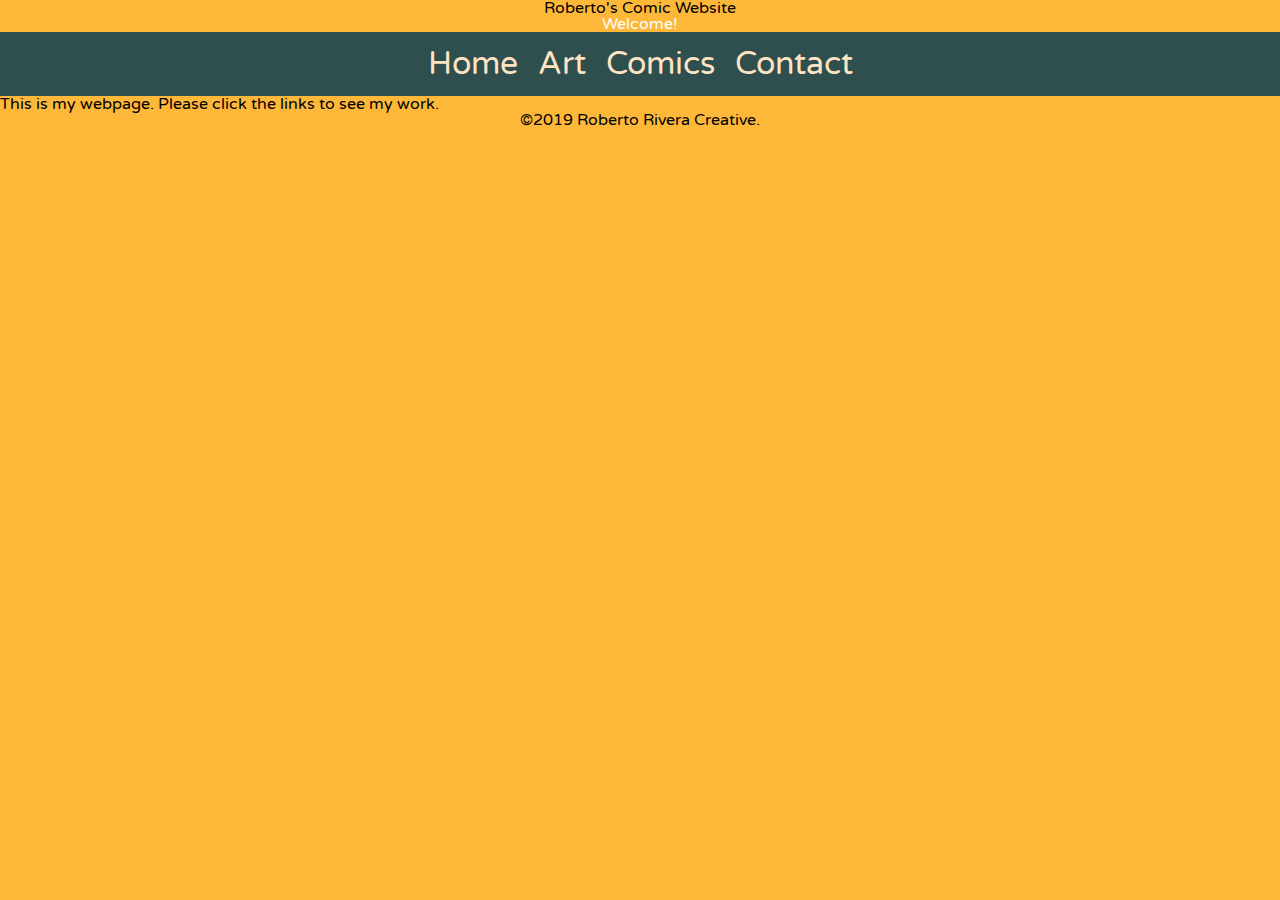
==== Index.html @ 2e49aa40 "new commit" ====
<!DOCTYPE html>
<html>
<head>
	<meta charset="UTF-8">
	<meta name="viewport" content="width=device-width, initial-scale=1">
	<title>Comic Website</title>
	<link href='https://fonts.googleapis.com/css?family=Varela+Round' rel='stylesheet' type='text/css'>
	<link href="css/reset.css" rel="stylesheet" type="text/css">
	<link rel="stylesheet" href="css/styles.css">
</head>
	<body>
		<header class="text-center">
			<h1>Roberto's Comic Website</h1>
			<h2>Welcome!</h2>
		</header>
	
            
						
		<nav class="text-center">
			<ul class="container">
				<li><a href="/Index.html">Home</a></li>
				<li><a href="/Art.html">Art</a></li>
				<li><a href="/Comics.html">Comics</a></li>
				<li><a href="/Contact.html">Contact</a></li>
			</ul>
		</nav>
		<header class="text-center"></header>
		<h3>This is my webpage. Please click the links to see my work.</h3>
	<!--Finished html for gallery page--> 
		<footer class="text-center">
			<p>&copy;2019 Roberto Rivera Creative.</p>
		</footer>
			</div>

				<script src="https://code.jquery.com/jquery-3.4.1.min.js" integrity="sha256-CSXorXvZcTkaix6Yvo6HppcZGetbYMGWSFlBw8HfCJo=" crossorigin="anonymous"></script>

			</body>
</html>
---- css/styles.css ----
/* Default Styles*/
body {
	background: #fdb83a;
	font-family: 'Varela Round', sans-serif;
	font-size: 16px;
}
	
h2 {
	color: #ffffff;
}

.container {
	width: 80%;
	margin: 0 auto;
}

a { 
	color: #3a3a3a;
}

.no-bullets {
	list-style: none;
}

.flex-container {
	display: flex;
}

.text-center { text-align: center; }

/*Navigation*/
nav {
	background-color: #2f4f4f;
	padding: 1rem 0;
}

nav ul {
	list-style-type: none;
}

nav ul li {
	margin: .5rem 0;
	padding: .5rem;
	font-size: 2rem;
}

nav ul li a {
	text-decoration: none;
	color: bisque;
}

nav ul li a:hover {
	color: #ff002b;
	transition: color 500ms ease-in-out;
}


/* Gallery*/

.gallery {
	max-width: 850px;
	margin: 0 auto;
	padding: 16px;
	
	flex-direction: column;
	justify-content: space-around;
	align-items: center;
	flex-wrap: wrap;
}

.gallery img {
	max-width: 100%;
	transition: all 500ms ease-in-out;
}

.gallery img:hover {
	filter: none (100%);
	transform: scale(1.1);
}



/* Media Queries*/
@media only screen and (min-width: 900px) {
	/*Navigation*/
	nav ul li {
		display: inline;
	}
	/* Gallery */
	.gallery {
		flex-direction: row;
	}

	.gallery img {
		max-width: 260px;
	}
}
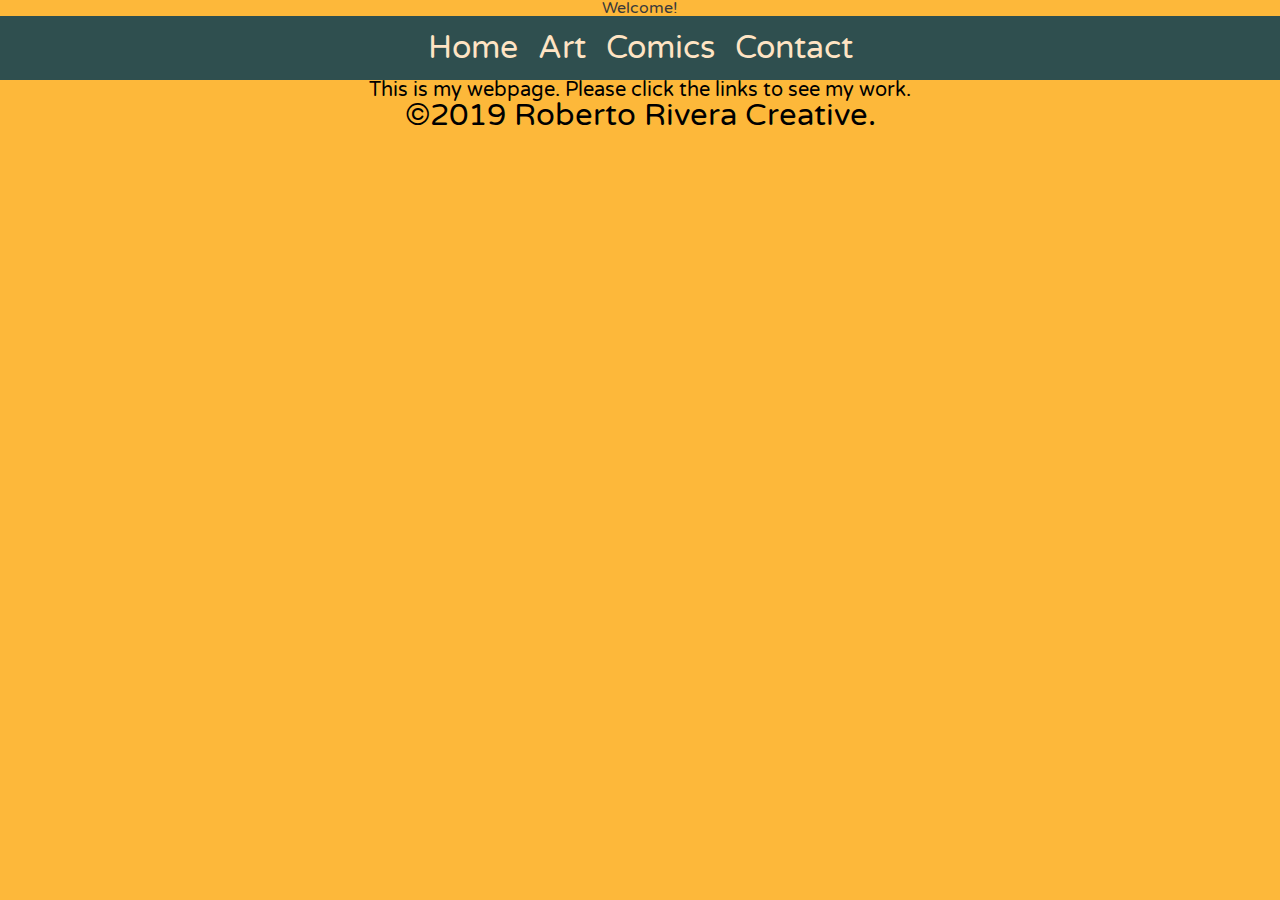
==== commit 6ec5370c: "added the final part of the contact page and javascript for the comic page." ====
--- a/Index.html
+++ b/Index.html
@@ -4,14 +4,13 @@
 	<meta charset="UTF-8">
 	<meta name="viewport" content="width=device-width, initial-scale=1">
 	<title>Comic Website</title>
+	<link href="css/reset.css" rel="stylesheet" type="text/css">
 	<link href='https://fonts.googleapis.com/css?family=Varela+Round' rel='stylesheet' type='text/css'>
-	<link href="css/reset.css" rel="stylesheet" type="text/css">
 	<link rel="stylesheet" href="css/styles.css">
 </head>
 	<body>
 		<header class="text-center">
-			<h1>Roberto's Comic Website</h1>
-			<h2>Welcome!</h2>
+			<h1>Welcome!</h1>
 		</header>
 	
             
@@ -23,10 +22,13 @@
 				<li><a href="/Comics.html">Comics</a></li>
 				<li><a href="/Contact.html">Contact</a></li>
 			</ul>
+
+			
 		</nav>
-		<header class="text-center"></header>
+		<header class="text-center">
 		<h3>This is my webpage. Please click the links to see my work.</h3>
-	<!--Finished html for gallery page--> 
+	</header>
+	<!--Finished html for the navigation of the site--> 
 		<footer class="text-center">
 			<p>&copy;2019 Roberto Rivera Creative.</p>
 		</footer>
--- a/css/styles.css
+++ b/css/styles.css
@@ -1,12 +1,24 @@
 /* Default Styles*/
 body {
-	background: #fdb83a;
+	background-image: url(../images/halftone_background.png);
+	background-repeat: no-repeat;
+	background-color: #fdb83a;
+	background-attachment: fixed;
+  	background-size: contain; 
 	font-family: 'Varela Round', sans-serif;
 	font-size: 16px;
 }
 	
+h1 { 
+	color: #3a3a3a
+}
 h2 {
 	color: #ffffff;
+}
+
+h3 {
+	font-size: 20px 
+
 }
 
 .container {
@@ -54,8 +66,7 @@
 	transition: color 500ms ease-in-out;
 }
 
-
-/* Gallery*/
+/* Gallery & Comics Pages*/
 
 .gallery {
 	max-width: 850px;
@@ -78,7 +89,65 @@
 	transform: scale(1.1);
 }
 
+p {font-size: 31.4px
+	}
 
+	/* Contact Page */
+.main {
+	max-width: 850px;
+	margin: 0 auto;
+	padding: 16px;
+	flex-direction: column;
+	justify-content: space-around;
+	align-items: center;
+	flex-wrap: wrap;
+}
+
+.main img {
+	max-width: 260px; 
+}
+
+.lightbox {
+	position: fixed;
+	left: 100%;
+	right: 0;
+	top: 0;
+	bottom: 0;
+	background-color: rgba(0,0,0,0.5);
+	opacity: 1;
+	transition: all 200ms ease-out;
+}
+
+.lightbox[data-state="visible"] {
+	opacity: 1;
+	left: 0;
+}
+
+.lightbox-container {
+	position: absolute;
+	left: 15px;
+	right: 15px;
+	bottom: 15px;
+	top: 15px;
+	background-color: #fff;
+	border-radius: 6px;
+	box-shadow: 1px 1px 4px #000;
+	padding: 1em;
+
+}
+
+lightbox-img {
+	display: : block;
+	width: 100%;
+}
+
+.lightbox-content {
+	position: absolute;
+	top: 50%;
+	left: 50%;
+	width: calc(100% -2em);
+	transform: translate(-50%, -50%);
+}
 
 /* Media Queries*/
 @media only screen and (min-width: 900px) {
@@ -94,5 +163,8 @@
 	.gallery img {
 		max-width: 260px;
 	}
-}
+	.main img {
+		max-width: 100%
+	}
+}	
 	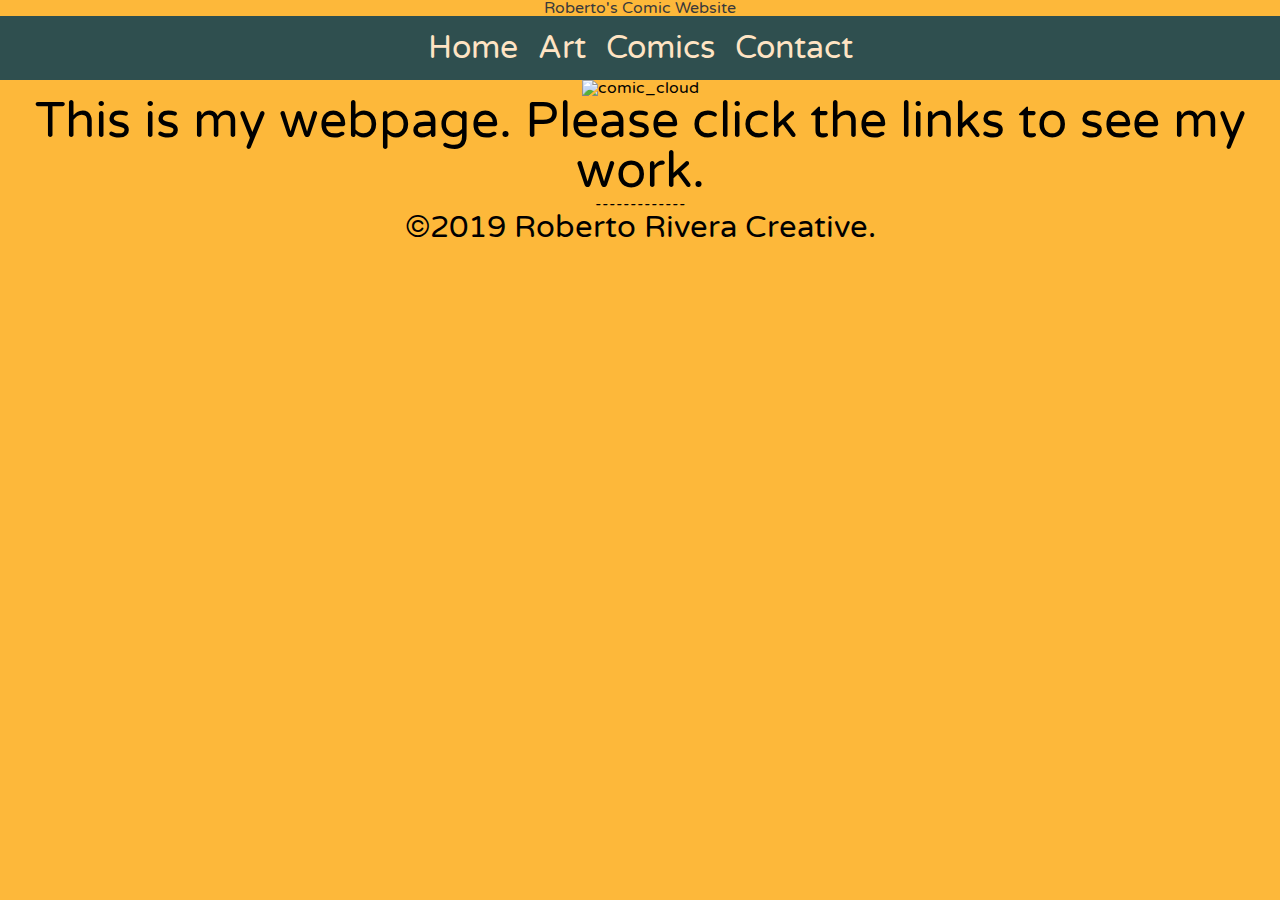
==== commit f0f5f7d5: "This is the final push for the whole website" ====
--- a/Index.html
+++ b/Index.html
@@ -10,7 +10,7 @@
 </head>
 	<body>
 		<header class="text-center">
-			<h1>Welcome!</h1>
+			<h1>Roberto's Comic Website</h1>
 		</header>
 	
             
@@ -26,10 +26,13 @@
 			
 		</nav>
 		<header class="text-center">
-		<h3>This is my webpage. Please click the links to see my work.</h3>
-	</header>
+			
+				<img src="../images/comic_cloud.png" alt="comic_cloud">
+			<h3>This is my webpage. Please click the links to see my work.</h3>
+			
+		</header>
 	<!--Finished html for the navigation of the site--> 
-		<footer class="text-center">
+		<footer class="text-center">-------------
 			<p>&copy;2019 Roberto Rivera Creative.</p>
 		</footer>
 			</div>
--- a/css/styles.css
+++ b/css/styles.css
@@ -10,14 +10,15 @@
 }
 	
 h1 { 
-	color: #3a3a3a
+	color: #3a3a3a;
 }
 h2 {
+	text-align: center;
 	color: #ffffff;
 }
 
 h3 {
-	font-size: 20px 
+	font-size: 50px 
 
 }
 
@@ -106,16 +107,16 @@
 .main img {
 	max-width: 260px; 
 }
-
+/* Lightbox */
 .lightbox {
-	position: fixed;
+	position: absolute;
 	left: 100%;
 	right: 0;
 	top: 0;
 	bottom: 0;
 	background-color: rgba(0,0,0,0.5);
-	opacity: 1;
-	transition: all 200ms ease-out;
+	opacity: 0;
+	transition: all 200ms ease-in-out;
 }
 
 .lightbox[data-state="visible"] {
@@ -124,29 +125,22 @@
 }
 
 .lightbox-container {
-	position: absolute;
-	left: 15px;
-	right: 15px;
-	bottom: 15px;
-	top: 15px;
+	position: relative;
+	width: 80%;
+	margin: 2rem auto;
 	background-color: #fff;
 	border-radius: 6px;
 	box-shadow: 1px 1px 4px #000;
 	padding: 1em;
-
-}
-
-lightbox-img {
-	display: : block;
-	width: 100%;
 }
 
 .lightbox-content {
-	position: absolute;
-	top: 50%;
-	left: 50%;
-	width: calc(100% -2em);
-	transform: translate(-50%, -50%);
+	max-height: 800px;
+}
+
+.lightbox-img {
+	width: 100%;
+	object-fit: contain;
 }
 
 /* Media Queries*/
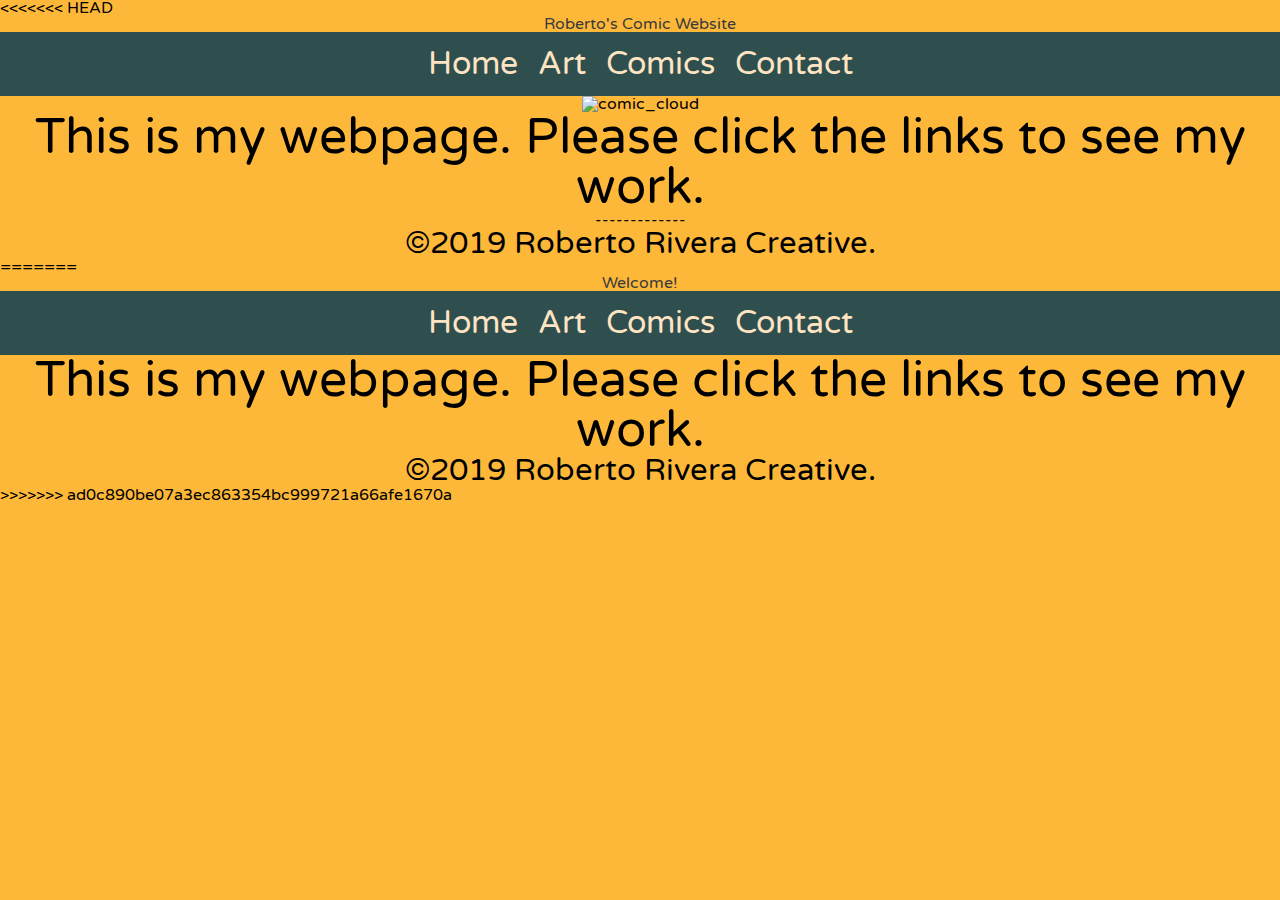
==== commit 222c0e7a: "please merge" ====
--- a/Index.html
+++ b/Index.html
@@ -1,3 +1,4 @@
+<<<<<<< HEAD
 <!DOCTYPE html>
 <html>
 <head>
@@ -40,4 +41,45 @@
 				<script src="https://code.jquery.com/jquery-3.4.1.min.js" integrity="sha256-CSXorXvZcTkaix6Yvo6HppcZGetbYMGWSFlBw8HfCJo=" crossorigin="anonymous"></script>
 
 			</body>
+=======
+<!DOCTYPE html>
+<html>
+<head>
+	<meta charset="UTF-8">
+	<meta name="viewport" content="width=device-width, initial-scale=1">
+	<title>Comic Website</title>
+	<link href="css/reset.css" rel="stylesheet" type="text/css">
+	<link href='https://fonts.googleapis.com/css?family=Varela+Round' rel='stylesheet' type='text/css'>
+	<link rel="stylesheet" href="css/styles.css">
+</head>
+	<body>
+		<header class="text-center">
+			<h1>Welcome!</h1>
+		</header>
+	
+            
+						
+		<nav class="text-center">
+			<ul class="container">
+				<li><a href="/Index.html">Home</a></li>
+				<li><a href="/Art.html">Art</a></li>
+				<li><a href="/Comics.html">Comics</a></li>
+				<li><a href="/Contact.html">Contact</a></li>
+			</ul>
+
+			
+		</nav>
+		<header class="text-center">
+		<h3>This is my webpage. Please click the links to see my work.</h3>
+	</header>
+	<!--Finished html for the navigation of the site--> 
+		<footer class="text-center">
+			<p>&copy;2019 Roberto Rivera Creative.</p>
+		</footer>
+			</div>
+
+				<script src="https://code.jquery.com/jquery-3.4.1.min.js" integrity="sha256-CSXorXvZcTkaix6Yvo6HppcZGetbYMGWSFlBw8HfCJo=" crossorigin="anonymous"></script>
+
+			</body>
+>>>>>>> ad0c890be07a3ec863354bc999721a66afe1670a
 </html>			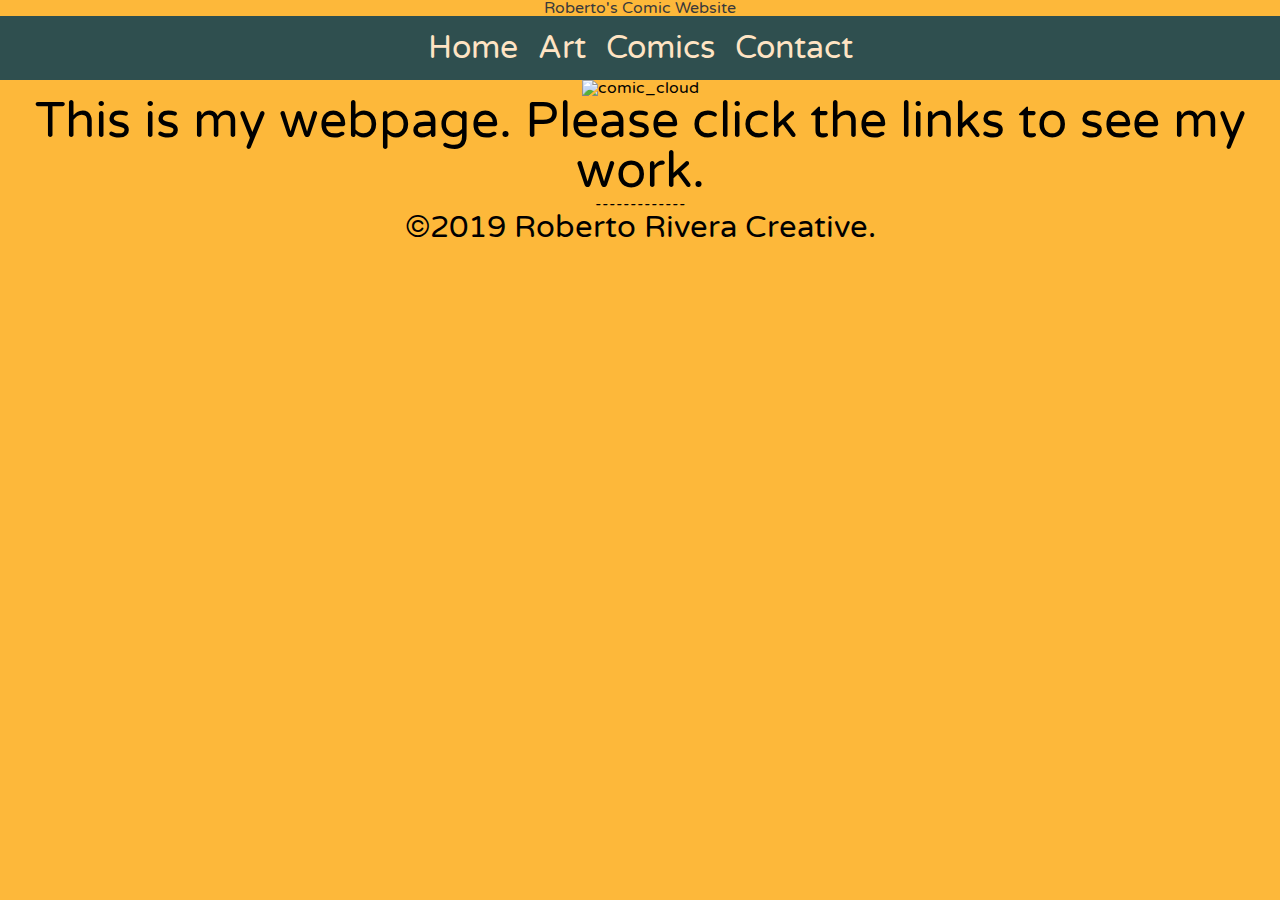
==== commit fbb08b1d: "got this" ====
--- a/Index.html
+++ b/Index.html
@@ -1,4 +1,3 @@
-<<<<<<< HEAD
 <!DOCTYPE html>
 <html>
 <head>
@@ -41,45 +40,4 @@
 				<script src="https://code.jquery.com/jquery-3.4.1.min.js" integrity="sha256-CSXorXvZcTkaix6Yvo6HppcZGetbYMGWSFlBw8HfCJo=" crossorigin="anonymous"></script>
 
 			</body>
-=======
-<!DOCTYPE html>
-<html>
-<head>
-	<meta charset="UTF-8">
-	<meta name="viewport" content="width=device-width, initial-scale=1">
-	<title>Comic Website</title>
-	<link href="css/reset.css" rel="stylesheet" type="text/css">
-	<link href='https://fonts.googleapis.com/css?family=Varela+Round' rel='stylesheet' type='text/css'>
-	<link rel="stylesheet" href="css/styles.css">
-</head>
-	<body>
-		<header class="text-center">
-			<h1>Welcome!</h1>
-		</header>
-	
-            
-						
-		<nav class="text-center">
-			<ul class="container">
-				<li><a href="/Index.html">Home</a></li>
-				<li><a href="/Art.html">Art</a></li>
-				<li><a href="/Comics.html">Comics</a></li>
-				<li><a href="/Contact.html">Contact</a></li>
-			</ul>
-
-			
-		</nav>
-		<header class="text-center">
-		<h3>This is my webpage. Please click the links to see my work.</h3>
-	</header>
-	<!--Finished html for the navigation of the site--> 
-		<footer class="text-center">
-			<p>&copy;2019 Roberto Rivera Creative.</p>
-		</footer>
-			</div>
-
-				<script src="https://code.jquery.com/jquery-3.4.1.min.js" integrity="sha256-CSXorXvZcTkaix6Yvo6HppcZGetbYMGWSFlBw8HfCJo=" crossorigin="anonymous"></script>
-
-			</body>
->>>>>>> ad0c890be07a3ec863354bc999721a66afe1670a
-</html>			+</html>